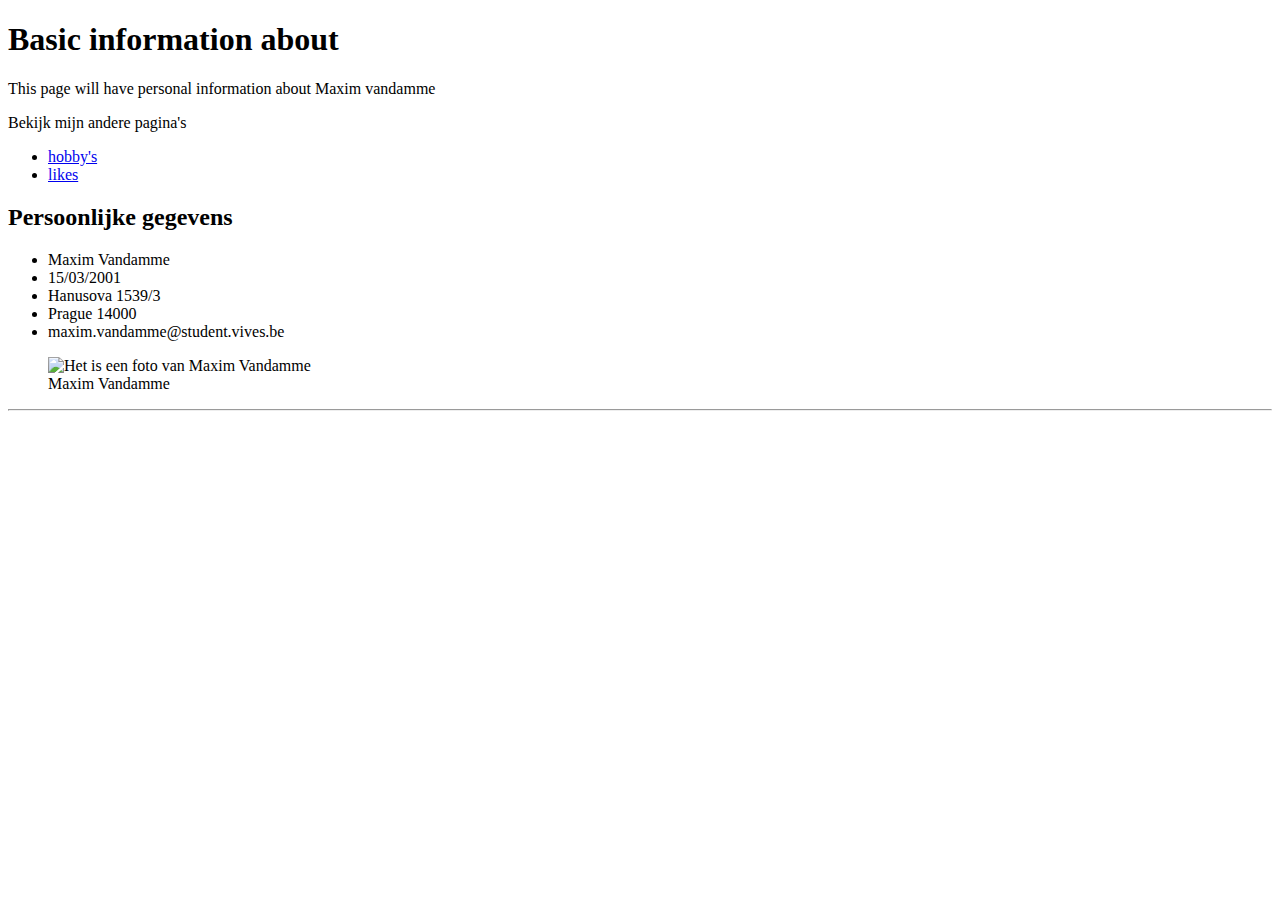
==== labo.4/index.html @ 9f7eaac2 "Labo 4" ====
<!DOCTYPE html>
<html lang="nl">
<head>
    <meta charset="UTF-8">
    <link rel="stylesheet" href="styles/style.css">
    <script type="text/javascript" charset="utf-8"
            src="scripts/code.js"></script>
    <title>Hoofdpagina</title>
</head>
<body>
<article>
    <header>
        <h1>Basic information about</h1>
        <p> This page will have personal information about Maxim vandamme </p>
        <nav>
            <p> Bekijk mijn andere pagina's </p>
            <ul>
                <li><a href="submap/hobbys.html">hobby's</a></li>
                <li><a href="submap/likes.html">likes</a></li>
            </ul>
        </nav>
    </header>
    <section>
        <header><h2> Persoonlijke gegevens</h2></header>
        <ul>
            <li> Maxim Vandamme</li>
            <li> 15/03/2001</li>
            <li> Hanusova 1539/3</li>
            <li> Prague 14000</li>
            <li> maxim.vandamme@student.vives.be</li>
        </ul>
        <figure>
            <img src="../images/MaximVandamme.gif" height="260" width="240" alt="Het is een foto van Maxim Vandamme"/>
            <figcaption>Maxim Vandamme</figcaption>
        </figure>
        <footer>
            <hr/>
        </footer>
    </section>
</article>

</body>
</html>
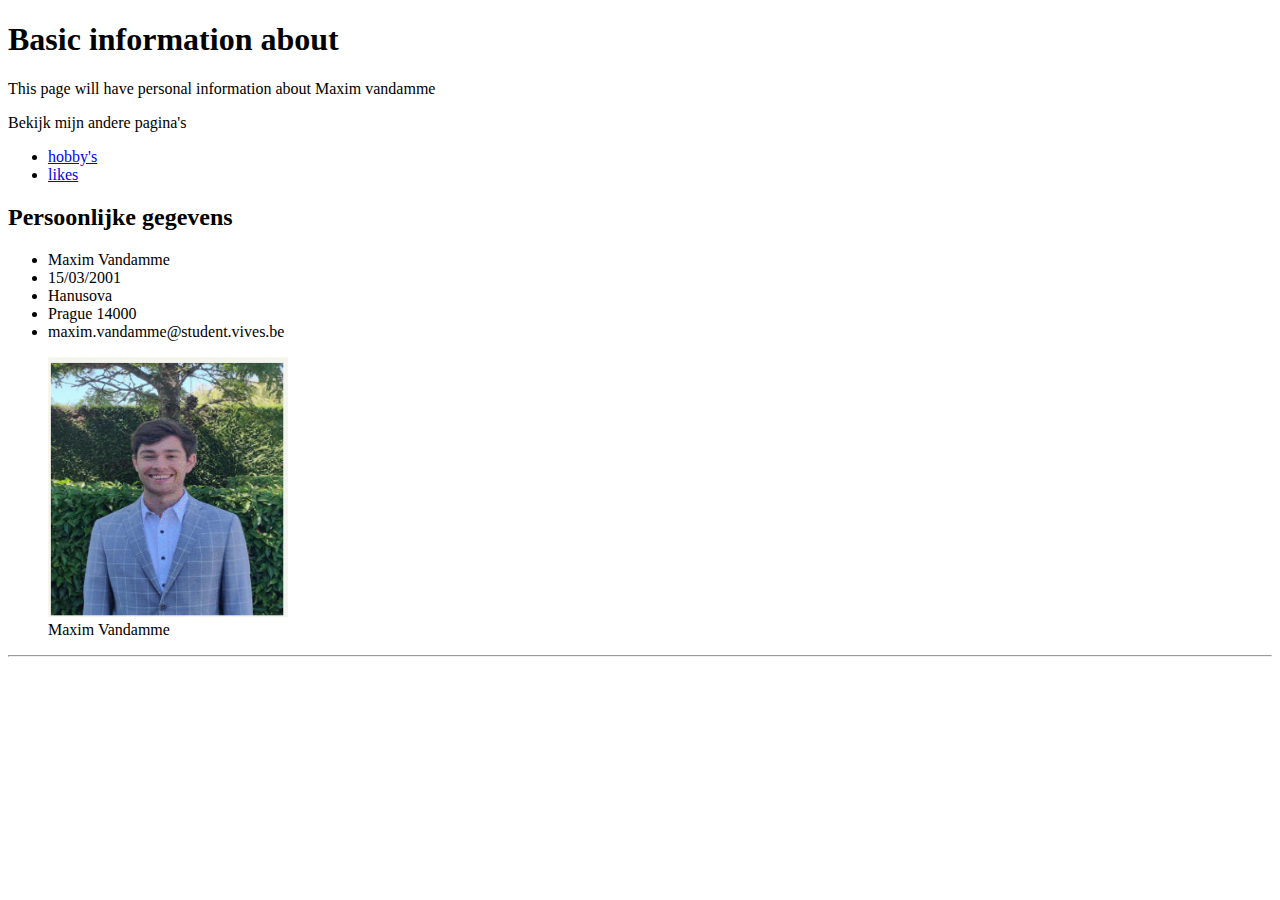
==== commit 3f7daffe: "update" ====
--- a/labo.4/index.html
+++ b/labo.4/index.html
@@ -25,7 +25,7 @@
         <ul>
             <li> Maxim Vandamme</li>
             <li> 15/03/2001</li>
-            <li> Hanusova 1539/3</li>
+            <li> Hanusova </li>
             <li> Prague 14000</li>
             <li> maxim.vandamme@student.vives.be</li>
         </ul>
